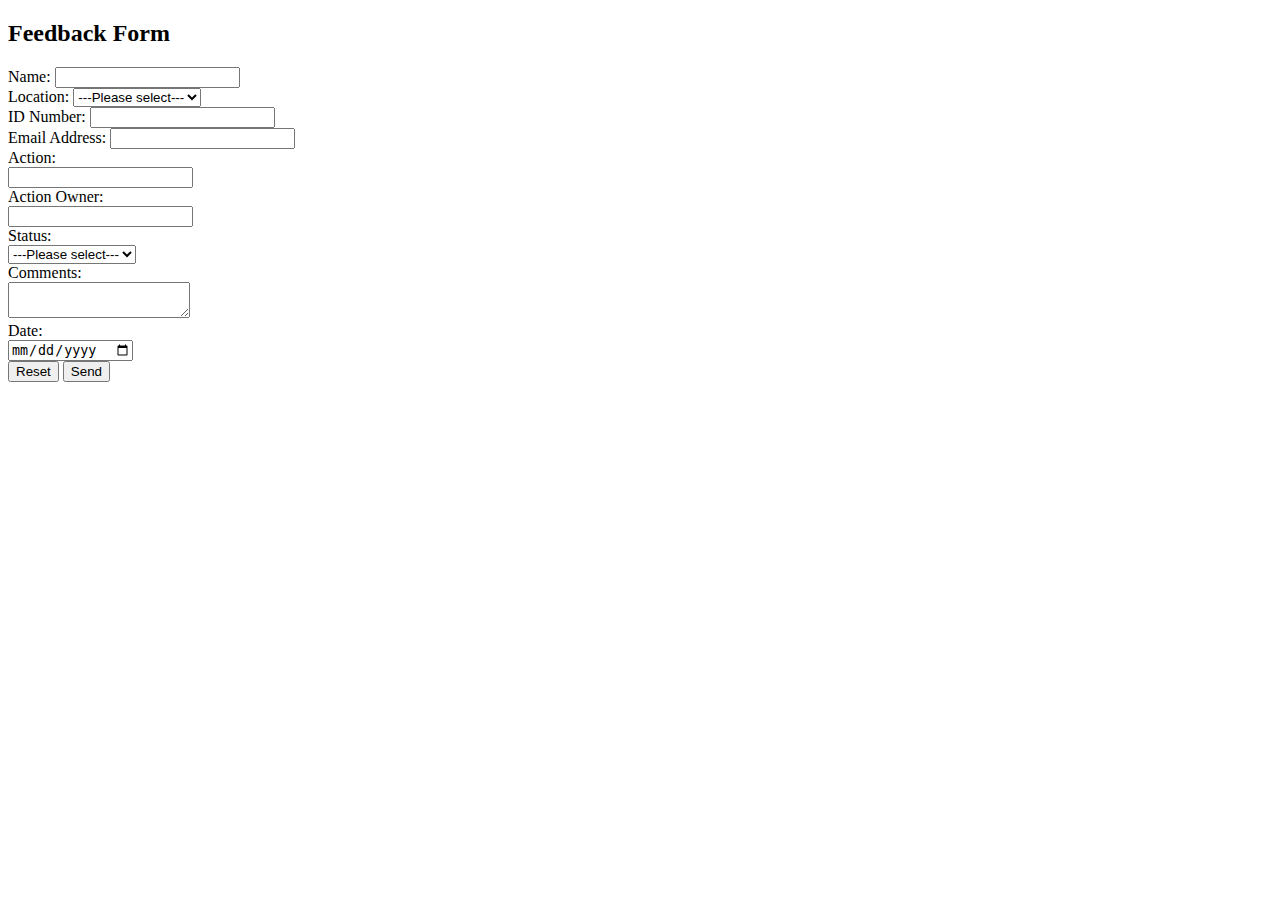
==== src/main/webapp/index.html @ e897373c "fixup html ids" ====
<!doctype html>
<html lang="en" ng-app="roadshowApp">
<head>
<meta charset="utf-8">
<title>DWP Roadshow Feedback</title>
<head>
<link href="libs/bootstrap/dist/css/bootstrap.css" rel="stylesheet" />
<link href="css/style.css" rel="stylesheet" />
</head>
</head>
<body>
	<section class="container">
		<h2>Feedback Form</h2>

		<div ng-controller="FeedbackController as feedbackCtrl">
			<form name="form" role="form">
				<div class="form-group">
					<label for="inputName">Name:</label> <input type="text"
						id="inputName" ng-model="feedback.name" class="form-control"
						required />
				</div>
				<div class="form-group">
					<label for="selectLocation">Location:</label> <select
						ng-model="feedback.location" id="selectLocation"
						name="location" class="form-control">
						<option value="">---Please select---</option>
						<option value="option-1">Stockton</option>
						<option value="option-2">Durham</option>
					</select>
				</div>
				<div class="form-group">
					<label for="inputIdNumber">ID Number:</label> <input
						id="inputIdNumber" class="form-control" type="text"
						ng-model="feedback.idNumber"
						name="idNumber" />
				</div>
				<div class="form-group">
					<label for="inputEmail">Email Address:</label> <input
						class="form-control" id="inputEmail" type="text" ng-model="feedback.email"
						name="email" />

				</div>
				<div class="form-group">
					<label for="inputAction">Action:</label>
					<div class="controls">
						<input type="text" ng-model="feedback.action"
							name="action" id="inputAction" class="form-control" />
					</div>
				</div>
				<div class="form-group">
					<label for="inputActionOwner">Action Owner:</label>
					<div class="controls">
						<input type="text" ng-model="feedback.actionOwner"
							name="actionOwner" id="inputActionOwner" class="form-control" />
					</div>
				</div>
				<div class="form-group">
					<label for="selectStatus">Status:</label>
					<div class="controls">
						<select ng-model="feedback.status" id="selectStatus" name="status"
							class="form-control">
							<option value="">---Please select---</option>
							<option value="option-1">Active</option>
							<option value="option-2">On Hold</option>
							<option value="option-3">Complete</option>
						</select>
					</div>
				</div>
				<div class="form-group">
					<label for="inputComments">Comments:</label>
					<div class="controls">
						<textarea valid-comment="" ng-model="feedback.comments"
							name="comments" id="inputComments" class="form-control"></textarea>
					</div>
				</div>
				<div class="form-group">
					<label for="selectDate">Date:</label>
					<div class="controls">
						<input type="date" ng-model="date" name="date"
							id="selectDate" class="form-control" />
					</div>
				</div>
				<input type="button" value="Reset" ng-click="reset()"
					class="btn btn-danger pull-left" />
				<button ng-click="sendFeedback()" ng-disabled="!form.$valid"
					class="btn btn-primary pull-right">Send</button>
			</form>
		</div>
	</section>

	<script src="libs/jquery/dist/jquery.min.js"></script>
	<script src="libs/bootstrap/dist/js/bootstrap.min.js"></script>
	<script src="libs/angular/angular.js"></script>

	<script src="scripts/app.js" type="text/javascript"></script>
	<script src="scripts/controllers.js" type="text/javascript"></script>
</body>
</html>
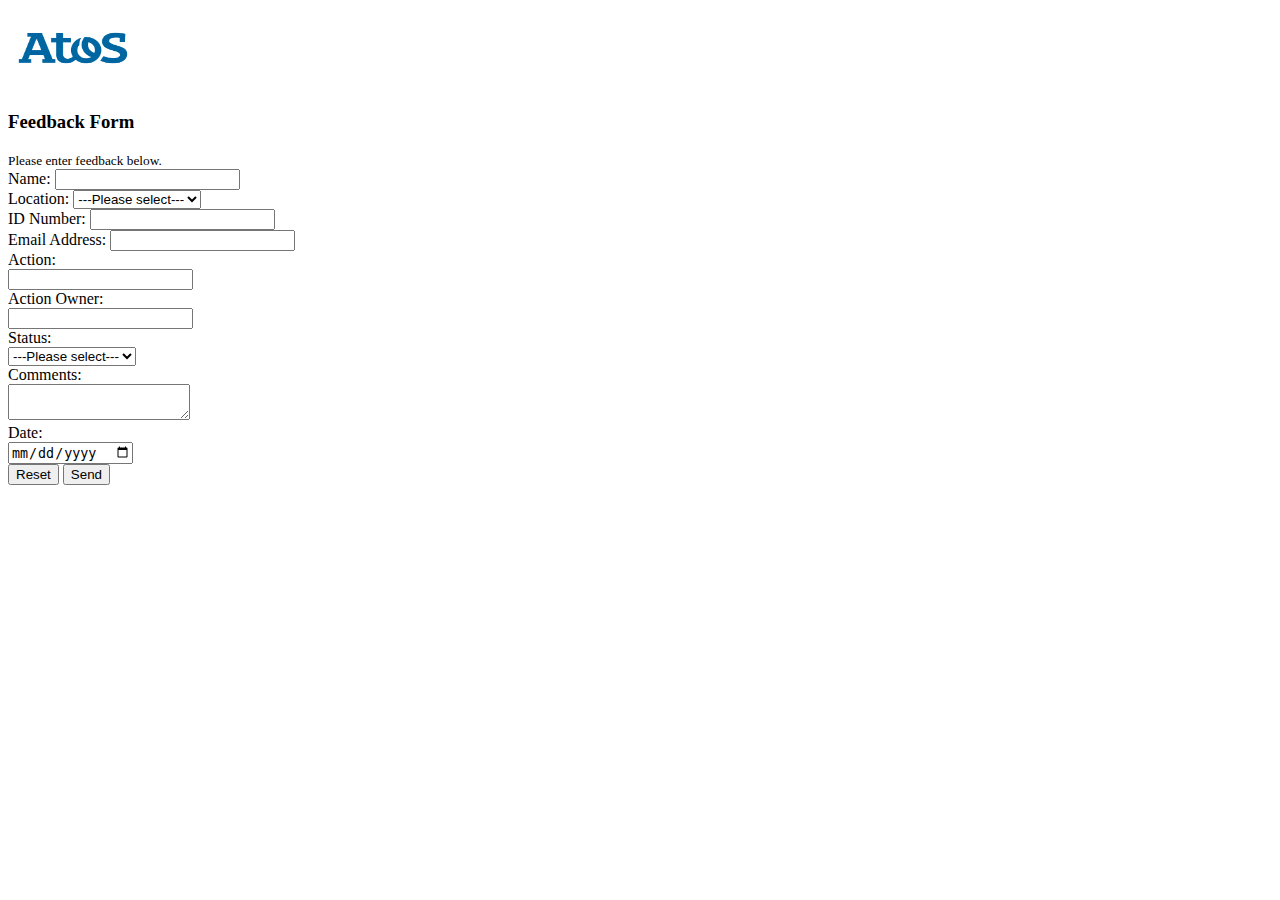
==== commit 5751f78d: "add images and fix up layout" ====
--- a/src/main/webapp/index.html
+++ b/src/main/webapp/index.html
@@ -9,9 +9,26 @@
 </head>
 </head>
 <body>
+	<div class="page-header">
+		<header class="container">
+			<nav class="navbar navbar-default nav-link navbar-fixed-top">
+				<div class="container-fluid">
+					<div class="navbar-header">
+						<img src="images/AtosLogo.png" alt="Atos Logo"
+							height="80" width="130">
+					</div>
+				</div>
+			</nav>
+		</header>
+	</div>
+
 	<section class="container">
-		<h2>Feedback Form</h2>
-
+	
+		<div class="page-header">
+		  <h3>Feedback Form</h3>
+		  <small>Please enter feedback below.</small>
+		</div>
+		
 		<div ng-controller="FeedbackController as feedbackCtrl">
 			<form name="form" role="form">
 				<div class="form-group">
@@ -21,8 +38,8 @@
 				</div>
 				<div class="form-group">
 					<label for="selectLocation">Location:</label> <select
-						ng-model="feedback.location" id="selectLocation"
-						name="location" class="form-control">
+						ng-model="feedback.location" id="selectLocation" name="location"
+						class="form-control">
 						<option value="">---Please select---</option>
 						<option value="option-1">Stockton</option>
 						<option value="option-2">Durham</option>
@@ -31,20 +48,19 @@
 				<div class="form-group">
 					<label for="inputIdNumber">ID Number:</label> <input
 						id="inputIdNumber" class="form-control" type="text"
-						ng-model="feedback.idNumber"
-						name="idNumber" />
+						ng-model="feedback.idNumber" name="idNumber" />
 				</div>
 				<div class="form-group">
 					<label for="inputEmail">Email Address:</label> <input
-						class="form-control" id="inputEmail" type="text" ng-model="feedback.email"
-						name="email" />
+						class="form-control" id="inputEmail" type="email"
+						ng-model="feedback.email" name="email" />
 
 				</div>
 				<div class="form-group">
 					<label for="inputAction">Action:</label>
 					<div class="controls">
-						<input type="text" ng-model="feedback.action"
-							name="action" id="inputAction" class="form-control" />
+						<input type="text" ng-model="feedback.action" name="action"
+							id="inputAction" class="form-control" />
 					</div>
 				</div>
 				<div class="form-group">
@@ -76,8 +92,8 @@
 				<div class="form-group">
 					<label for="selectDate">Date:</label>
 					<div class="controls">
-						<input type="date" ng-model="date" name="date"
-							id="selectDate" class="form-control" />
+						<input type="date" ng-model="date" name="date" id="selectDate"
+							class="form-control" />
 					</div>
 				</div>
 				<input type="button" value="Reset" ng-click="reset()"
@@ -86,6 +102,16 @@
 					class="btn btn-primary pull-right">Send</button>
 			</form>
 		</div>
+
+		<!-- 
+		<div class="alert alert-success">
+			<strong>Success!</strong> The feedback was successfully saved.
+		</div>
+
+		<div class="alert alert-danger">
+			<strong>Error!</strong> An error occurred when saving the feedback.
+		</div> -->
+
 	</section>
 
 	<script src="libs/jquery/dist/jquery.min.js"></script>
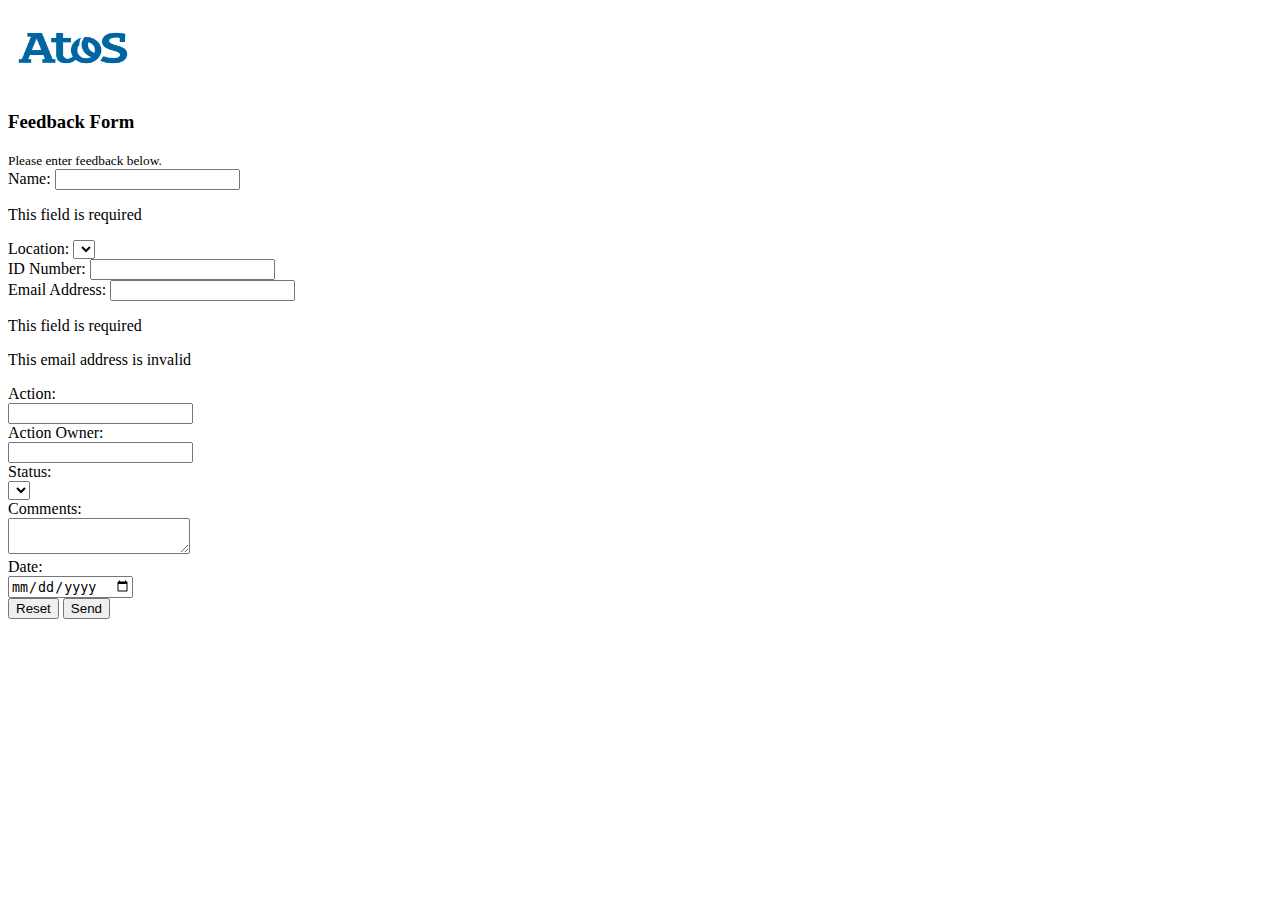
==== commit dd2b06bc: "fix email validation" ====
--- a/src/main/webapp/index.html
+++ b/src/main/webapp/index.html
@@ -6,7 +6,7 @@
 <head>
 <link href="libs/bootstrap/dist/css/bootstrap.css" rel="stylesheet" />
 <link href="css/style.css" rel="stylesheet" />
-</head>
+<meta name="viewport" content="width=device-width, initial-scale=1"/>
 </head>
 <body>
 	<div class="page-header">
@@ -14,110 +14,100 @@
 			<nav class="navbar navbar-default nav-link navbar-fixed-top">
 				<div class="container-fluid">
 					<div class="navbar-header">
-						<img src="images/AtosLogo.png" alt="Atos Logo"
-							height="80" width="130">
+						<img src="images/AtosLogo.png" alt="Atos Logo" height="80" width="130">
 					</div>
 				</div>
 			</nav>
 		</header>
 	</div>
-
 	<section class="container">
-	
 		<div class="page-header">
-		  <h3>Feedback Form</h3>
-		  <small>Please enter feedback below.</small>
+			<h3>Feedback Form</h3>
+			<small>Please enter feedback below.</small>
 		</div>
-		
 		<div ng-controller="FeedbackController as feedbackCtrl">
 			<form name="form" role="form">
 				<div class="form-group">
-					<label for="inputName">Name:</label> <input type="text"
-						id="inputName" ng-model="feedback.name" class="form-control"
-						required />
+					<label for="inputName">Name:</label>
+					<input type="text" name="name" id="inputName" ng-model="feedback.name" class="form-control" required/>
+					
+					<div class="help-block" ng-messages="form.name.$error" ng-show="form.name.$touched">
+						<p ng-message="required">This field is required</p>
+					</div>
+   
 				</div>
 				<div class="form-group">
-					<label for="selectLocation">Location:</label> <select
-						ng-model="feedback.location" id="selectLocation" name="location"
-						class="form-control">
-						<option value="">---Please select---</option>
-						<option value="option-1">Stockton</option>
-						<option value="option-2">Durham</option>
+					<label for="selectLocation">Location:</label>
+					
+					<select ng-model="feedback.location" id="selectLocation" name="location"
+						class="form-control" ng-options="item as item.name for item in locations">
+						
 					</select>
 				</div>
 				<div class="form-group">
-					<label for="inputIdNumber">ID Number:</label> <input
-						id="inputIdNumber" class="form-control" type="text"
+					<label for="inputIdNumber">ID Number:</label> <input id="inputIdNumber" class="form-control" type="text"
 						ng-model="feedback.idNumber" name="idNumber" />
 				</div>
 				<div class="form-group">
-					<label for="inputEmail">Email Address:</label> <input
-						class="form-control" id="inputEmail" type="email"
-						ng-model="feedback.email" name="email" />
-
+					<label for="inputEmail">Email Address:</label> <input class="form-control" id="inputEmail" type="email"
+						ng-model="feedback.email" name="email" required/>
+					<div class="help-block" ng-messages="form.email.$error" ng-show="form.email.$touched">
+						<p ng-message="required">This field is required</p>
+						<p ng-message="email">This email address is invalid</p>
+					</div>
 				</div>
 				<div class="form-group">
 					<label for="inputAction">Action:</label>
 					<div class="controls">
-						<input type="text" ng-model="feedback.action" name="action"
-							id="inputAction" class="form-control" />
+						<input type="text" ng-model="feedback.action" name="action" id="inputAction" class="form-control" />
 					</div>
 				</div>
 				<div class="form-group">
 					<label for="inputActionOwner">Action Owner:</label>
 					<div class="controls">
-						<input type="text" ng-model="feedback.actionOwner"
-							name="actionOwner" id="inputActionOwner" class="form-control" />
+						<input type="text" ng-model="feedback.actionOwner" name="actionOwner" id="inputActionOwner" class="form-control" />
 					</div>
 				</div>
 				<div class="form-group">
 					<label for="selectStatus">Status:</label>
 					<div class="controls">
-						<select ng-model="feedback.status" id="selectStatus" name="status"
-							class="form-control">
-							<option value="">---Please select---</option>
-							<option value="option-1">Active</option>
-							<option value="option-2">On Hold</option>
-							<option value="option-3">Complete</option>
+						<select ng-model="feedback.status" id="selectStatus" name="status" class="form-control"
+							ng-options="item as item.name for item in statuses">
 						</select>
 					</div>
 				</div>
 				<div class="form-group">
 					<label for="inputComments">Comments:</label>
 					<div class="controls">
-						<textarea valid-comment="" ng-model="feedback.comments"
-							name="comments" id="inputComments" class="form-control"></textarea>
+						<textarea valid-comment="" ng-model="feedback.comments" name="comments" id="inputComments" class="form-control"></textarea>
 					</div>
 				</div>
 				<div class="form-group">
 					<label for="selectDate">Date:</label>
 					<div class="controls">
-						<input type="date" ng-model="date" name="date" id="selectDate"
-							class="form-control" />
+						<input type="date" ng-model="date" name="date" id="selectDate" class="form-control" />
 					</div>
 				</div>
-				<input type="button" value="Reset" ng-click="reset()"
-					class="btn btn-danger pull-left" />
-				<button ng-click="sendFeedback()" ng-disabled="!form.$valid"
-					class="btn btn-primary pull-right">Send</button>
+				<input type="button" value="Reset" ng-click="reset()" class="btn btn-danger pull-left" />
+				<button ng-click="sendFeedback()" ng-disabled="!form.$valid" class="btn btn-primary pull-right">Send</button>
 			</form>
 		</div>
-
-		<!-- 
-		<div class="alert alert-success">
+		 
+		 <!-- 
+		<div class="alert alert-success fade-in">
 			<strong>Success!</strong> The feedback was successfully saved.
-		</div>
-
+					</div>
+					 -->
+		<!--
 		<div class="alert alert-danger">
 			<strong>Error!</strong> An error occurred when saving the feedback.
 		</div> -->
-
 	</section>
-
 	<script src="libs/jquery/dist/jquery.min.js"></script>
 	<script src="libs/bootstrap/dist/js/bootstrap.min.js"></script>
+
 	<script src="libs/angular/angular.js"></script>
-
+	<script src="libs/angular-messages/angular-messages.min.js"></script>
 	<script src="scripts/app.js" type="text/javascript"></script>
 	<script src="scripts/controllers.js" type="text/javascript"></script>
 </body>
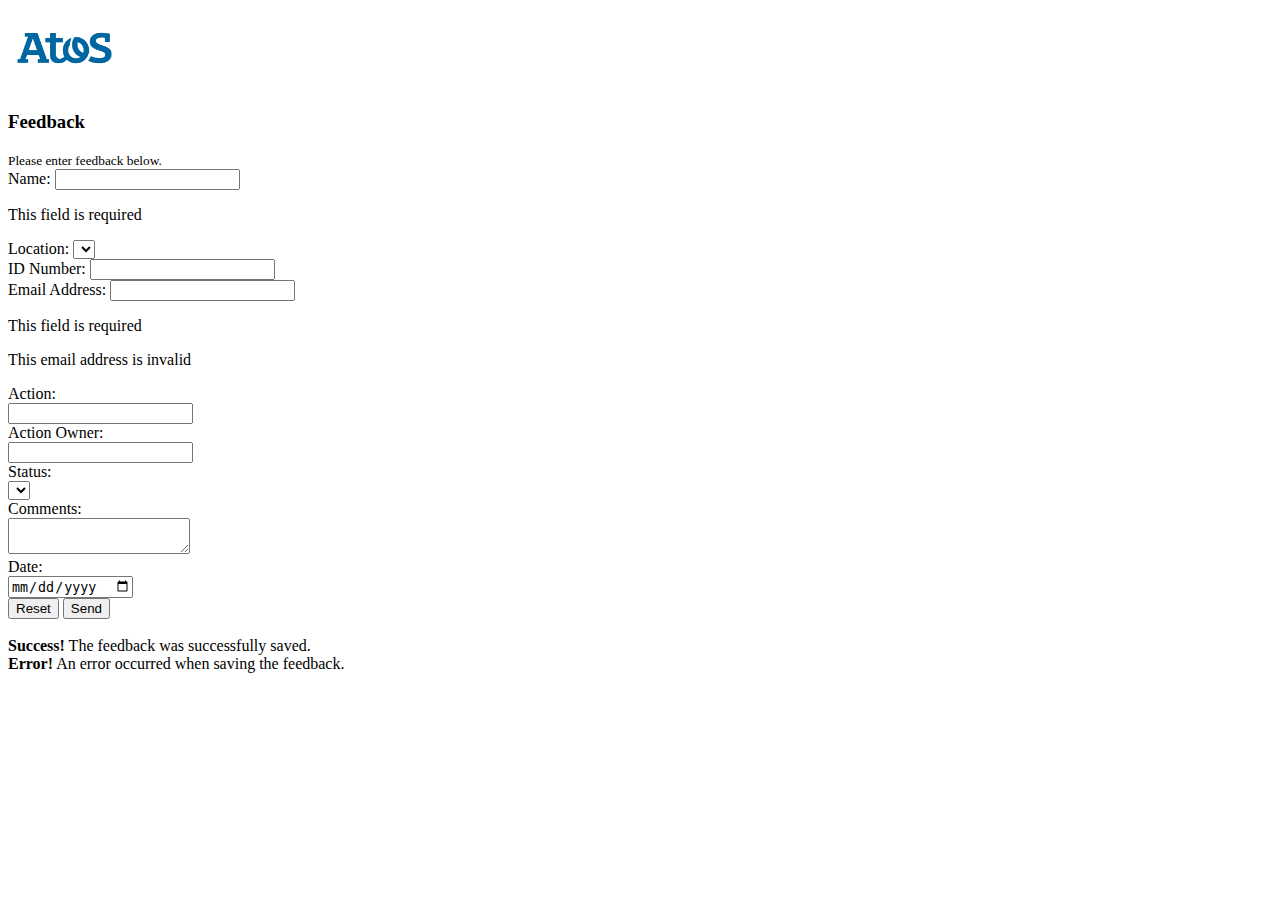
==== commit e889268c: "add error messages" ====
--- a/src/main/webapp/index.html
+++ b/src/main/webapp/index.html
@@ -2,11 +2,11 @@
 <html lang="en" ng-app="roadshowApp">
 <head>
 <meta charset="utf-8">
-<title>DWP Roadshow Feedback</title>
+<title>Feedback</title>
 <head>
 <link href="libs/bootstrap/dist/css/bootstrap.css" rel="stylesheet" />
 <link href="css/style.css" rel="stylesheet" />
-<meta name="viewport" content="width=device-width, initial-scale=1"/>
+<meta name="viewport" content="width=device-width, initial-scale=1" />
 </head>
 <body>
 	<div class="page-header">
@@ -14,44 +14,52 @@
 			<nav class="navbar navbar-default nav-link navbar-fixed-top">
 				<div class="container-fluid">
 					<div class="navbar-header">
-						<img src="images/AtosLogo.png" alt="Atos Logo" height="80" width="130">
+						<img src="images/AtosLogo.png" alt="Atos Logo" height="80"
+							width="113">
 					</div>
 				</div>
 			</nav>
 		</header>
 	</div>
-	<section class="container">
+	<section class="container-fluid">
 		<div class="page-header">
-			<h3>Feedback Form</h3>
+			<h3>Feedback</h3>
 			<small>Please enter feedback below.</small>
 		</div>
-		<div ng-controller="FeedbackController as feedbackCtrl">
+		<div class="col-md-3"></div>
+		<div class="col-md-6"
+			ng-controller="FeedbackController as feedbackCtrl">
 			<form name="form" role="form">
 				<div class="form-group">
-					<label for="inputName">Name:</label>
-					<input type="text" name="name" id="inputName" ng-model="feedback.name" class="form-control" required/>
-					
-					<div class="help-block" ng-messages="form.name.$error" ng-show="form.name.$touched">
+					<label for="inputName">Name:</label> <input type="text" name="name"
+						id="inputName" ng-model="feedback.name" class="form-control"
+						required />
+
+					<div class="help-block" ng-messages="form.name.$error"
+						ng-show="form.name.$touched">
 						<p ng-message="required">This field is required</p>
 					</div>
-   
+
 				</div>
 				<div class="form-group">
-					<label for="selectLocation">Location:</label>
-					
-					<select ng-model="feedback.location" id="selectLocation" name="location"
-						class="form-control" ng-options="item as item.name for item in locations">
-						
+					<label for="selectLocation">Location:</label> <select
+						ng-model="feedback.location" id="selectLocation" name="location"
+						class="form-control"
+						ng-options="item as item.name for item in locations">
+
 					</select>
 				</div>
 				<div class="form-group">
-					<label for="inputIdNumber">ID Number:</label> <input id="inputIdNumber" class="form-control" type="text"
+					<label for="inputIdNumber">ID Number:</label> <input
+						id="inputIdNumber" class="form-control" type="text"
 						ng-model="feedback.idNumber" name="idNumber" />
 				</div>
 				<div class="form-group">
-					<label for="inputEmail">Email Address:</label> <input class="form-control" id="inputEmail" type="email"
-						ng-model="feedback.email" name="email" required/>
-					<div class="help-block" ng-messages="form.email.$error" ng-show="form.email.$touched">
+					<label for="inputEmail">Email Address:</label> <input
+						class="form-control" id="inputEmail" type="email"
+						ng-model="feedback.email" name="email" required />
+					<div class="help-block" ng-messages="form.email.$error"
+						ng-show="form.email.$touched">
 						<p ng-message="required">This field is required</p>
 						<p ng-message="email">This email address is invalid</p>
 					</div>
@@ -59,19 +67,22 @@
 				<div class="form-group">
 					<label for="inputAction">Action:</label>
 					<div class="controls">
-						<input type="text" ng-model="feedback.action" name="action" id="inputAction" class="form-control" />
+						<input type="text" ng-model="feedback.action" name="action"
+							id="inputAction" class="form-control" />
 					</div>
 				</div>
 				<div class="form-group">
 					<label for="inputActionOwner">Action Owner:</label>
 					<div class="controls">
-						<input type="text" ng-model="feedback.actionOwner" name="actionOwner" id="inputActionOwner" class="form-control" />
+						<input type="text" ng-model="feedback.actionOwner"
+							name="actionOwner" id="inputActionOwner" class="form-control" />
 					</div>
 				</div>
 				<div class="form-group">
 					<label for="selectStatus">Status:</label>
 					<div class="controls">
-						<select ng-model="feedback.status" id="selectStatus" name="status" class="form-control"
+						<select ng-model="feedback.status" id="selectStatus" name="status"
+							class="form-control"
 							ng-options="item as item.name for item in statuses">
 						</select>
 					</div>
@@ -79,30 +90,41 @@
 				<div class="form-group">
 					<label for="inputComments">Comments:</label>
 					<div class="controls">
-						<textarea valid-comment="" ng-model="feedback.comments" name="comments" id="inputComments" class="form-control"></textarea>
+						<textarea valid-comment="" ng-model="feedback.comments"
+							name="comments" id="inputComments" class="form-control"></textarea>
 					</div>
 				</div>
 				<div class="form-group">
 					<label for="selectDate">Date:</label>
 					<div class="controls">
-						<input type="date" ng-model="date" name="date" id="selectDate" class="form-control" />
+						<input type="date" ng-model="date" name="date" id="selectDate"
+							class="form-control" />
 					</div>
 				</div>
-				<input type="button" value="Reset" ng-click="reset()" class="btn btn-danger pull-left" />
-				<button ng-click="sendFeedback()" ng-disabled="!form.$valid" class="btn btn-primary pull-right">Send</button>
+				<div class="col-xs-8 col-xs-offset-4">
+					<input type="button" value="Reset" ng-click="reset()"
+						class="btn btn-danger" />
+					<button ng-click="sendFeedback()" ng-disabled="!form.$valid"
+						class="btn btn-primary">Send</button>
+				</div>
 			</form>
+
+			<br />
+			<div class="alert alert-success" ng-show="success">
+				<span class="glyphicon glyphicon-ok"></span> <strong>Success!</strong>
+				The feedback was successfully saved.
+			</div>
+
+			<div class="alert alert-danger" ng-show="error">
+				<span class="glyphicon glyphicon-remove"></span> <strong>Error!</strong>
+				An error occurred when saving the feedback.
+			</div>
+
 		</div>
-		 
-		 <!-- 
-		<div class="alert alert-success fade-in">
-			<strong>Success!</strong> The feedback was successfully saved.
-					</div>
-					 -->
-		<!--
-		<div class="alert alert-danger">
-			<strong>Error!</strong> An error occurred when saving the feedback.
-		</div> -->
+		<div class="col-md-3"></div>
 	</section>
+
+
 	<script src="libs/jquery/dist/jquery.min.js"></script>
 	<script src="libs/bootstrap/dist/js/bootstrap.min.js"></script>
 
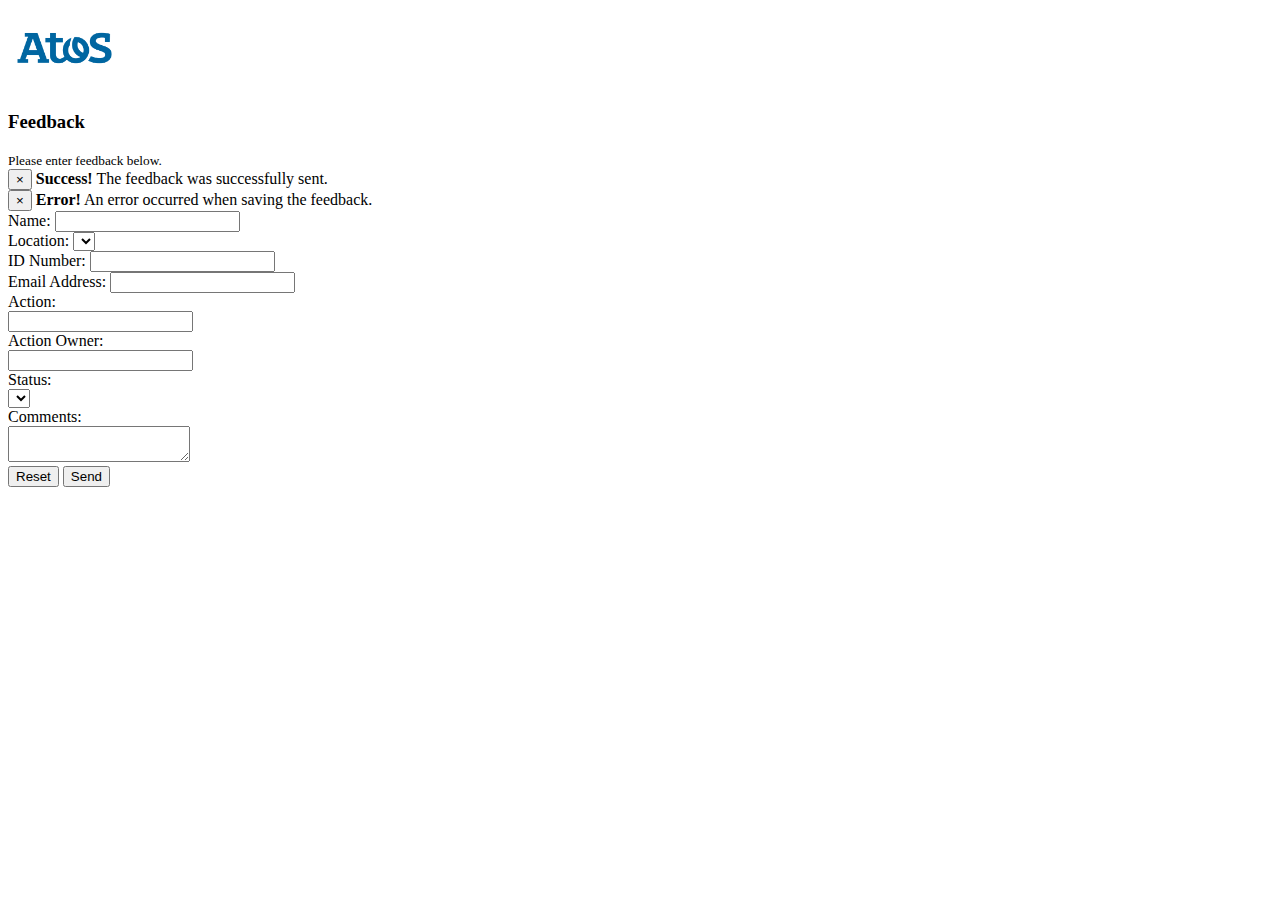
==== commit 03782bd1: "update styling and messages with scroll to top" ====
--- a/src/main/webapp/index.html
+++ b/src/main/webapp/index.html
@@ -7,6 +7,7 @@
 <link href="libs/bootstrap/dist/css/bootstrap.css" rel="stylesheet" />
 <link href="css/style.css" rel="stylesheet" />
 <meta name="viewport" content="width=device-width, initial-scale=1" />
+<meta name="apple-mobile-web-app-capable" content="yes">
 </head>
 <body>
 	<div class="page-header">
@@ -21,24 +22,45 @@
 			</nav>
 		</header>
 	</div>
-	<section class="container-fluid">
+	<section id="pageTop" class="container-fluid">
 		<div class="page-header">
 			<h3>Feedback</h3>
 			<small>Please enter feedback below.</small>
 		</div>
+
 		<div class="col-md-3"></div>
 		<div class="col-md-6"
 			ng-controller="FeedbackController as feedbackCtrl">
+
+			<div class="row">
+				<div class="alert alert-success alert-dismissible" ng-show="success">
+					<button type="button" class="close" data-dismiss="alert"
+						aria-label="Close">
+						<span aria-hidden="true">&times;</span>
+					</button>
+					<span class="glyphicon glyphicon-ok"></span> <strong>Success!</strong>
+					The feedback was successfully sent.
+				</div>
+
+				<div class="alert alert-danger alert-dismissible" ng-show="error">
+					<button type="button" class="close" data-dismiss="alert"
+						aria-label="Close">
+						<span aria-hidden="true">&times;</span>
+					</button>
+					<span class="glyphicon glyphicon-remove"></span> <strong>Error!</strong>
+					An error occurred when saving the feedback.
+				</div>
+			</div>
+
 			<form name="form" role="form">
 				<div class="form-group">
 					<label for="inputName">Name:</label> <input type="text" name="name"
-						id="inputName" ng-model="feedback.name" class="form-control"
-						required />
+						id="inputName" ng-model="feedback.name" class="form-control" />
 
-					<div class="help-block" ng-messages="form.name.$error"
+					<!-- <div class="help-block" ng-messages="form.name.$error"
 						ng-show="form.name.$touched">
 						<p ng-message="required">This field is required</p>
-					</div>
+					</div> -->
 
 				</div>
 				<div class="form-group">
@@ -57,12 +79,12 @@
 				<div class="form-group">
 					<label for="inputEmail">Email Address:</label> <input
 						class="form-control" id="inputEmail" type="email"
-						ng-model="feedback.email" name="email" required />
-					<div class="help-block" ng-messages="form.email.$error"
+						ng-model="feedback.email" name="email" />
+					<!-- <div class="help-block" ng-messages="form.email.$error"
 						ng-show="form.email.$touched">
 						<p ng-message="required">This field is required</p>
 						<p ng-message="email">This email address is invalid</p>
-					</div>
+					</div> -->
 				</div>
 				<div class="form-group">
 					<label for="inputAction">Action:</label>
@@ -94,6 +116,8 @@
 							name="comments" id="inputComments" class="form-control"></textarea>
 					</div>
 				</div>
+				
+				<!-- 
 				<div class="form-group">
 					<label for="selectDate">Date:</label>
 					<div class="controls">
@@ -101,6 +125,7 @@
 							class="form-control" />
 					</div>
 				</div>
+			 -->
 				<div class="col-xs-8 col-xs-offset-4">
 					<input type="button" value="Reset" ng-click="reset()"
 						class="btn btn-danger" />
@@ -109,21 +134,9 @@
 				</div>
 			</form>
 
-			<br />
-			<div class="alert alert-success" ng-show="success">
-				<span class="glyphicon glyphicon-ok"></span> <strong>Success!</strong>
-				The feedback was successfully saved.
-			</div>
-
-			<div class="alert alert-danger" ng-show="error">
-				<span class="glyphicon glyphicon-remove"></span> <strong>Error!</strong>
-				An error occurred when saving the feedback.
-			</div>
-
 		</div>
 		<div class="col-md-3"></div>
 	</section>
-
 
 	<script src="libs/jquery/dist/jquery.min.js"></script>
 	<script src="libs/bootstrap/dist/js/bootstrap.min.js"></script>
--- a/src/main/webapp/css/style.css
+++ b/src/main/webapp/css/style.css
@@ -0,0 +1,11 @@
+body {
+	padding-bottom: 50px;
+}
+
+.page-header {
+    border-color: #0066A1;
+}
+
+.navbar {
+	border-color: #0066A1;
+}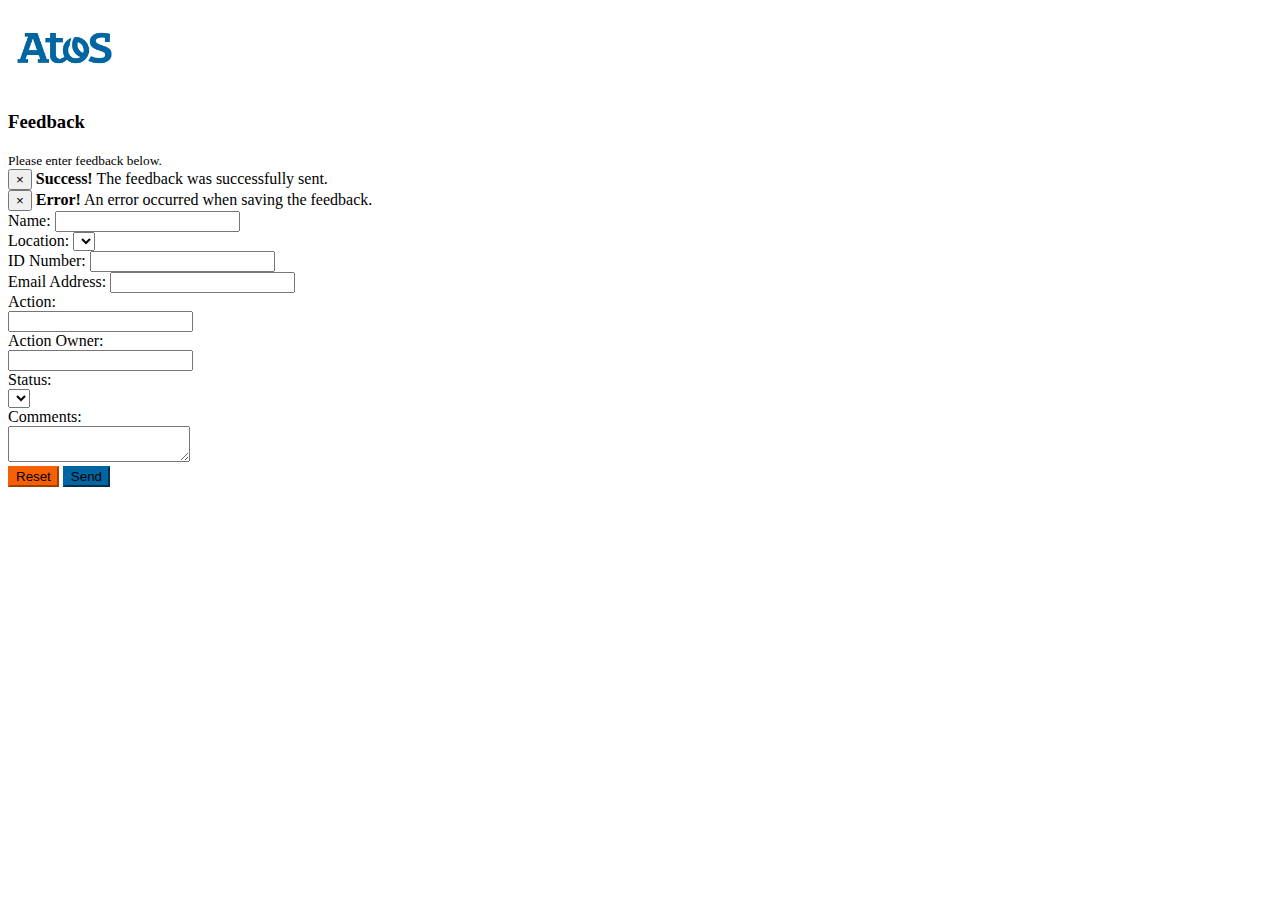
==== commit 0990a77f: "further styling updates" ====
--- a/src/main/webapp/index.html
+++ b/src/main/webapp/index.html
@@ -117,20 +117,11 @@
 					</div>
 				</div>
 				
-				<!-- 
-				<div class="form-group">
-					<label for="selectDate">Date:</label>
-					<div class="controls">
-						<input type="date" ng-model="date" name="date" id="selectDate"
-							class="form-control" />
-					</div>
-				</div>
-			 -->
-				<div class="col-xs-8 col-xs-offset-4">
-					<input type="button" value="Reset" ng-click="reset()"
-						class="btn btn-danger" />
-					<button ng-click="sendFeedback()" ng-disabled="!form.$valid"
-						class="btn btn-primary">Send</button>
+				<div class="pull-right">
+					<button type="button" ng-click="reset()"
+						class="btn btn-danger btn-lg">Reset <span class="glyphicon glyphicon-remove"></span></button>
+					<button ng-click="sendFeedback()"
+						class="btn btn-primary btn-lg">Send <span class="glyphicon glyphicon-send"></span></button>
 				</div>
 			</form>
 
--- a/src/main/webapp/css/style.css
+++ b/src/main/webapp/css/style.css
@@ -8,4 +8,24 @@
 
 .navbar {
 	border-color: #0066A1;
+}
+
+.btn-primary {
+  background-color: #0066A1;
+  border-color: #0066A1;
+}
+
+.btn-primary:hover, .btn-primary:focus, .btn-primary:active, .btn-primary.active, .open > .dropdown-toggle.btn-primary  {
+  background-color: #024b5d;
+  border-color: #024b5d;
+}
+
+.btn-danger {
+  background-color: #f65f04;
+  border-color: #f65f04;
+}
+
+.btn-danger:hover, .btn-danger:focus, .btn-danger:active, .btn-danger.active, .open > .dropdown-toggle.btn-danger {
+  background-color: #ca4d02;
+  border-color: #ca4d02;
 }